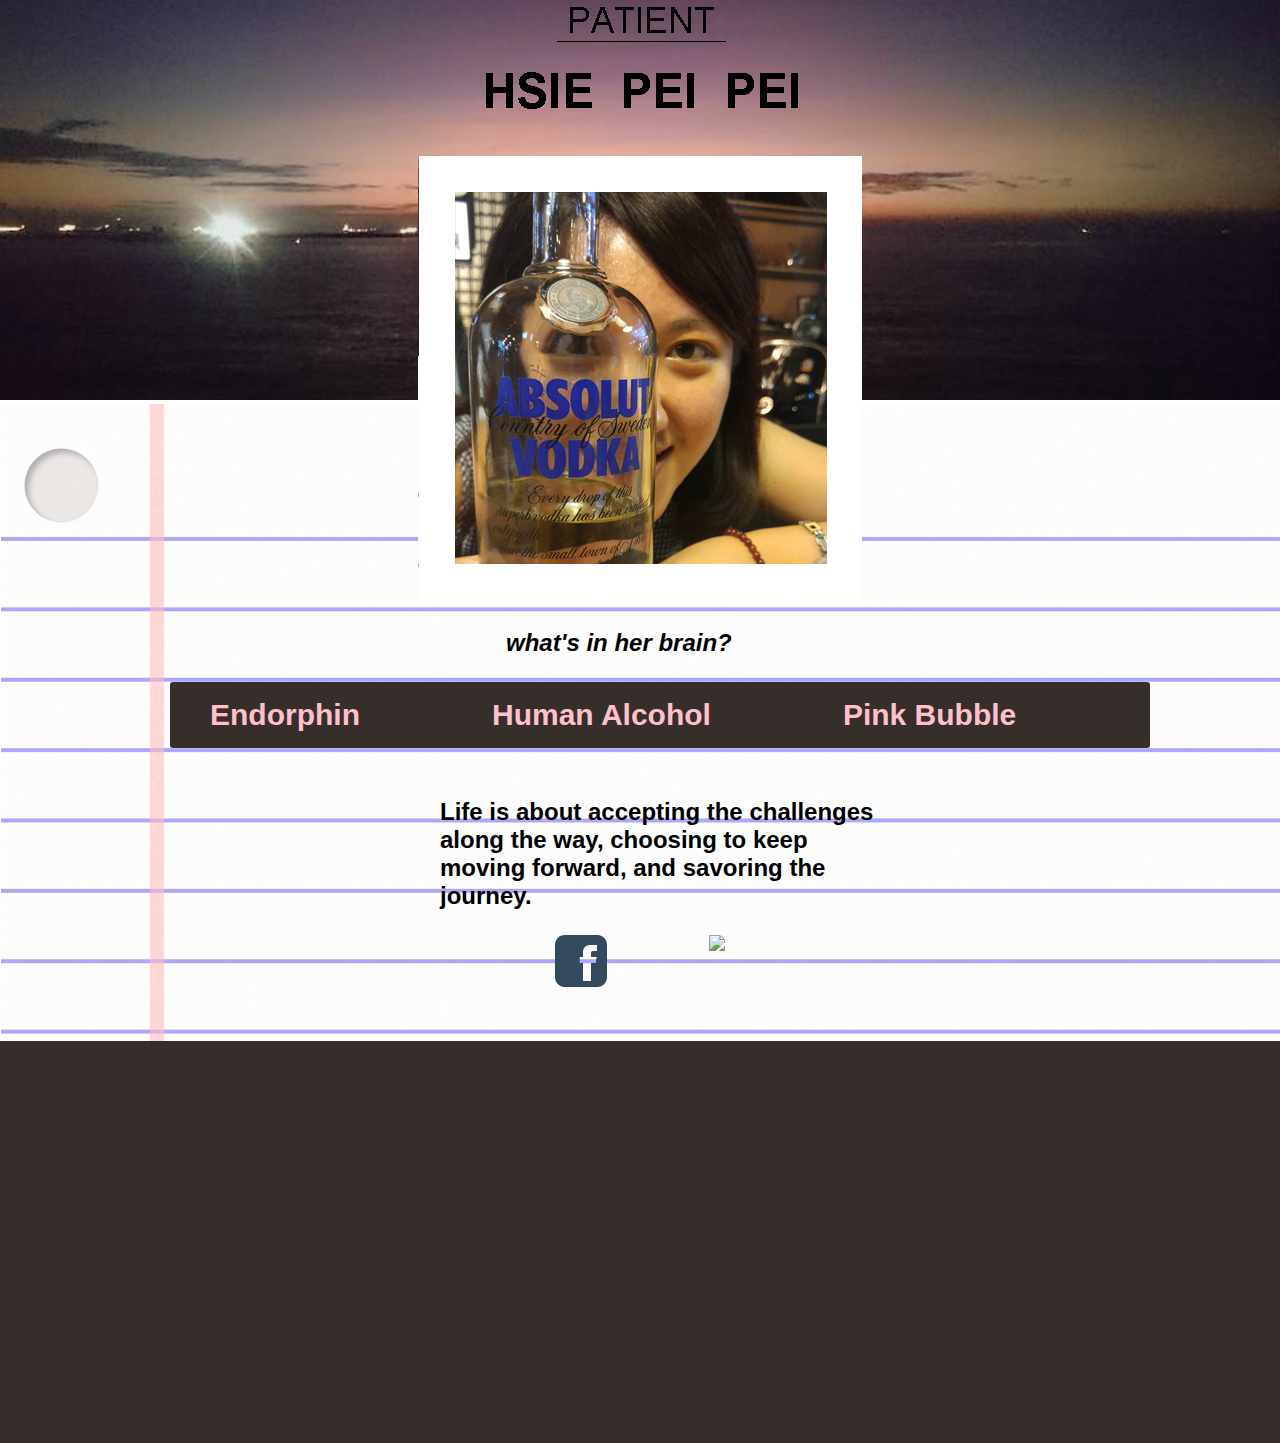
==== index.html @ 3ee5796f "Add files via upload" ====
<!DOCTYPE html>
<html>
 <head>
	<meta charset="utf-8">
	<title>PENELOPE</title>
	<link rel="stylesheet" href="css/style.css">
 </head>
 <body>
 <div class="container">
     <header>
        <div class="conarea clear">
        
        <div class="headtext"><img src="img/patient.png"/></div><!--headtext-->
        </div>
        <div class="img"><img src="img/img_main photo.png"/></div><!--img-->
     </header>
     
     <div class="intro1"><p>what's in her brain?</p></div><!--intro1-->
     <ul class="nav">
					<a href="./ENDORPPHIN/index.html"target="_blank"><li>Endorphin</li></a>
					<a href="./ALCOHOL/index.html"target="_blank"><li>Human Alcohol</li></a>
					<a href="./PINK/index.html"target="_blank"><li>Pink Bubble</li></a>
		  </ul><!--nav-->
 
	   <div class="intro2"><p>Life is about accepting the challenges along the way, choosing to keep moving forward, and savoring the journey.</p></div><!--intro2-->
     <div class="conarea clear">
     <div class="fbbtn"><a href="
https://www.facebook.com/profile.php?id=100003034000425"target="_blank"><img src="img/btn_fb.png"/></a></div><!--fbbtn-->
     <div class="igbtn"><img src="img/btn_instagram.png"/></div><!--igbtn--> 
     </div>
</div>
  <footer class="footer">
  </footer>
</body>
</html>
---- css/style.css ----
body{
	max-width: 1280px;
	/*max-height: 1496px;*/
	margin-right: auto;	
	margin-left:auto;
	background-image: url("(0)background2.png");
	background-size: cover;
    background-color: black;
    background-repeat: no-repeat;
    background-position: center 0%;
    margin: 0px;
    padding: 0px;
    min-width:1280px;
}
.clear:after{
	content:"";
	display:block;
	clear:both;
}

.headrow {
    margin-left:auto;
    margin-right:auto;
    height: 0px;
 }
 .headtext{
 	
 	text-align: center;
 }
 .img{
 	 margin-left:418px;
     margin-top:32px;
     
}
.intro1 p{
	margin-top: 25px ;
	margin-left: 506px;
	color: #000000;
	font-family:Arial;
	font-size:24px;
	font-weight:bold;
    font-style: italic;
}
.intro2 p{
	width:444px;
	margin-top: 50px ;
	margin-bottom:0px;
	margin-left: 440px;
	color: #000000;
	font-family:Arial;
	font-size:24px;
	font-weight:bold;
}

.nav {
	width:940px;
	margin-left:170px;
    margin-top:25px;
    background-color: #362e2b;
    height:66px;
    border-radius: 3px;
}
.nav ul{
	margin:0px;
}  
.nav li{
	list-style: none;
	float:left;
    font-family: Arial;
    font-size: 30px;
    font-weight: bold;
    padding-top:16px;
    padding-right:132px;
    padding-bottom: 16px;
    /*color:#bc6161;*/
}
.nav a{
	text-decoration: none;
    color: pink;
    transition: color 0.9s;
    transition: font-size 0.9s;
}
.nav a:hover
{ 
    color:orange;
    font-size: 103%;
}
.fbbtn{
	margin-top:25px;
	float:left;
    margin-left:555px;
}
.fbbtn a:hover{
    -webkit-filter: drop-shadow(12px 12px 7px rgba(0, 0, 0, 0.7));
    filter: drop-shadow(6px 6px 3px rgba(0, 0, 0, 0.4))
}
.igbtn{
    margin-top:25px;
   	float:right;
   	margin-right:555px;
}
.igbtn a:hover{
   	-webkit-filter: drop-shadow(12px 12px 7px rgba(0, 0, 0, 0.7));
    filter: drop-shadow(6px 6px 3px rgba(0, 0, 0, 0.4))
}
.footer{
	margin-top:50px;
    background-color: #362e2b;
    height:401.5px;
    width:1280px; 
    margin-right: auto;	
	margin-left:auto;
    background-position: center 0%;
    min-width:1280px;   
}
.footer p{
	margin-left:auto;
	margin-right:auto;
}
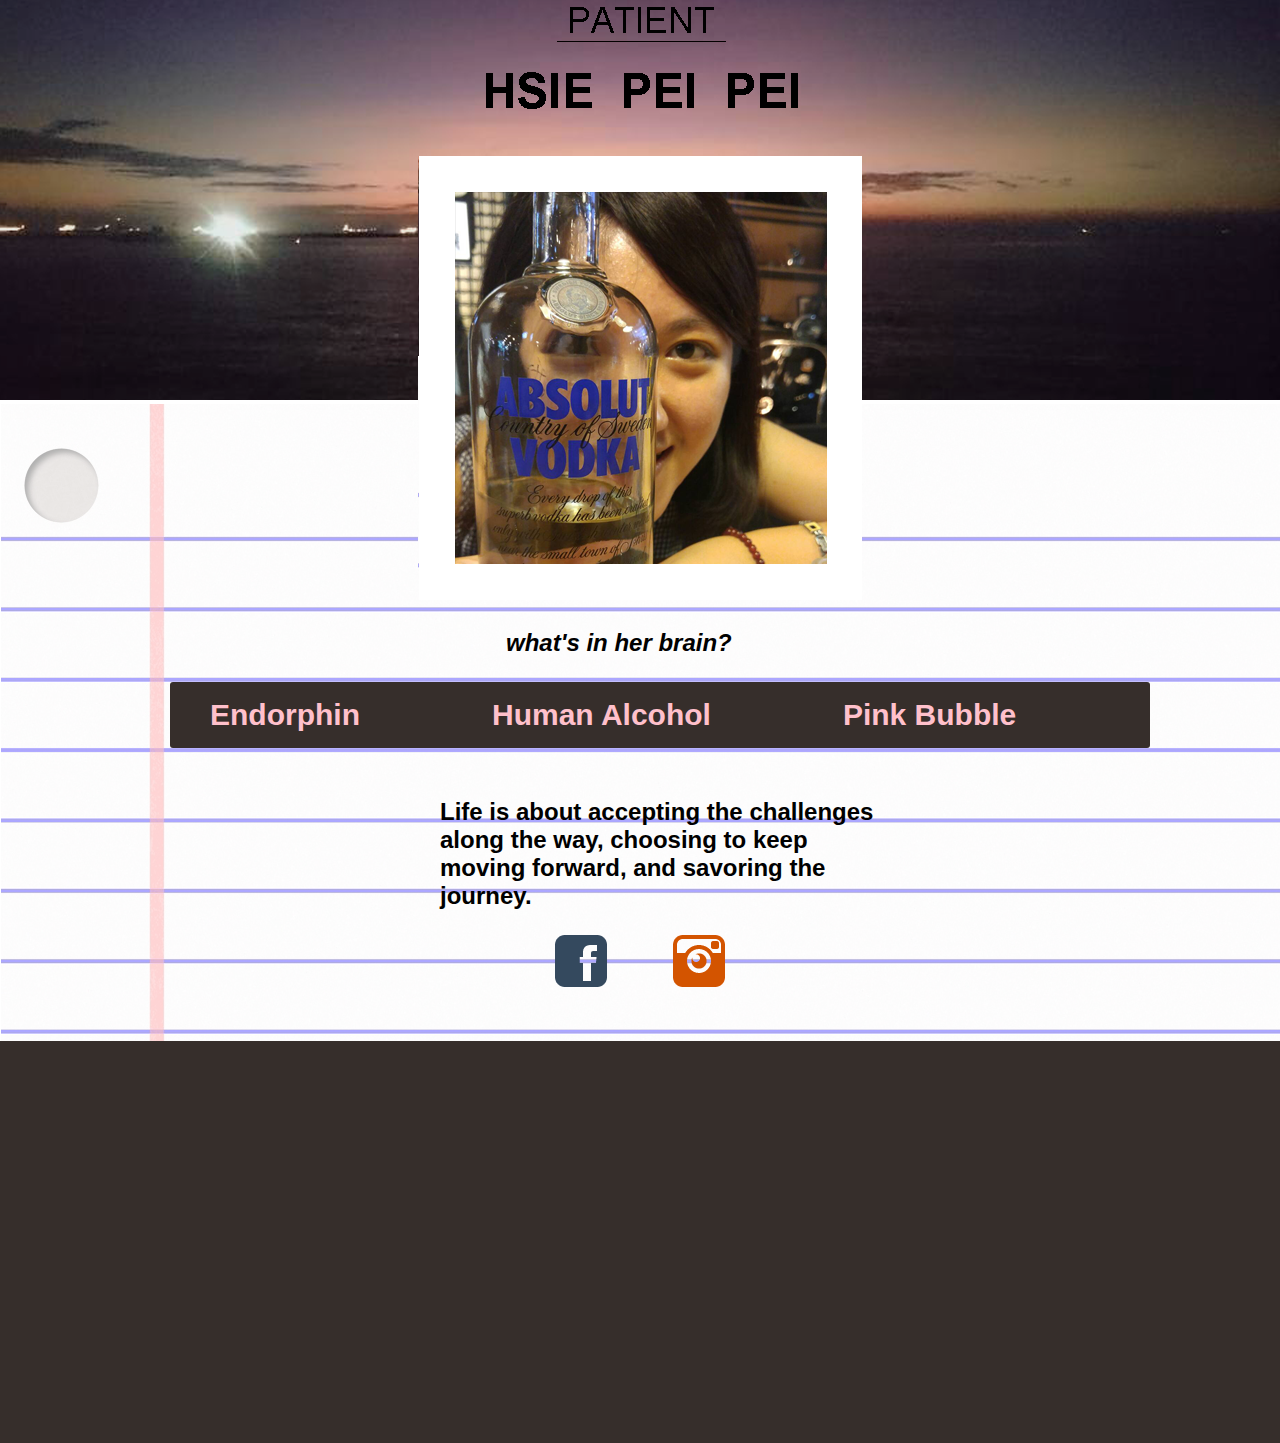
==== commit 34d5e61a: "Update index.html" ====
--- a/index.html
+++ b/index.html
@@ -17,19 +17,19 @@
      
      <div class="intro1"><p>what's in her brain?</p></div><!--intro1-->
      <ul class="nav">
-					<a href="./ENDORPPHIN/index.html"target="_blank"><li>Endorphin</li></a>
-					<a href="./ALCOHOL/index.html"target="_blank"><li>Human Alcohol</li></a>
-					<a href="./PINK/index.html"target="_blank"><li>Pink Bubble</li></a>
+					<li><a href="./ENDORPPHIN/index.html"target="_blank">Endorphin</a></li>
+					<li><a href="./ALCOHOL/index.html"target="_blank">Human Alcohol</a></li>
+					<li><a href="./PINK/index.html"target="_blank">Pink Bubble</a></li>
 		  </ul><!--nav-->
  
 	   <div class="intro2"><p>Life is about accepting the challenges along the way, choosing to keep moving forward, and savoring the journey.</p></div><!--intro2-->
      <div class="conarea clear">
      <div class="fbbtn"><a href="
 https://www.facebook.com/profile.php?id=100003034000425"target="_blank"><img src="img/btn_fb.png"/></a></div><!--fbbtn-->
-     <div class="igbtn"><img src="img/btn_instagram.png"/></div><!--igbtn--> 
+     <div class="igbtn"><img src="img/btn_Instagram.png"/></div><!--igbtn--> 
      </div>
 </div>
   <footer class="footer">
   </footer>
 </body>
-</html>+</html>
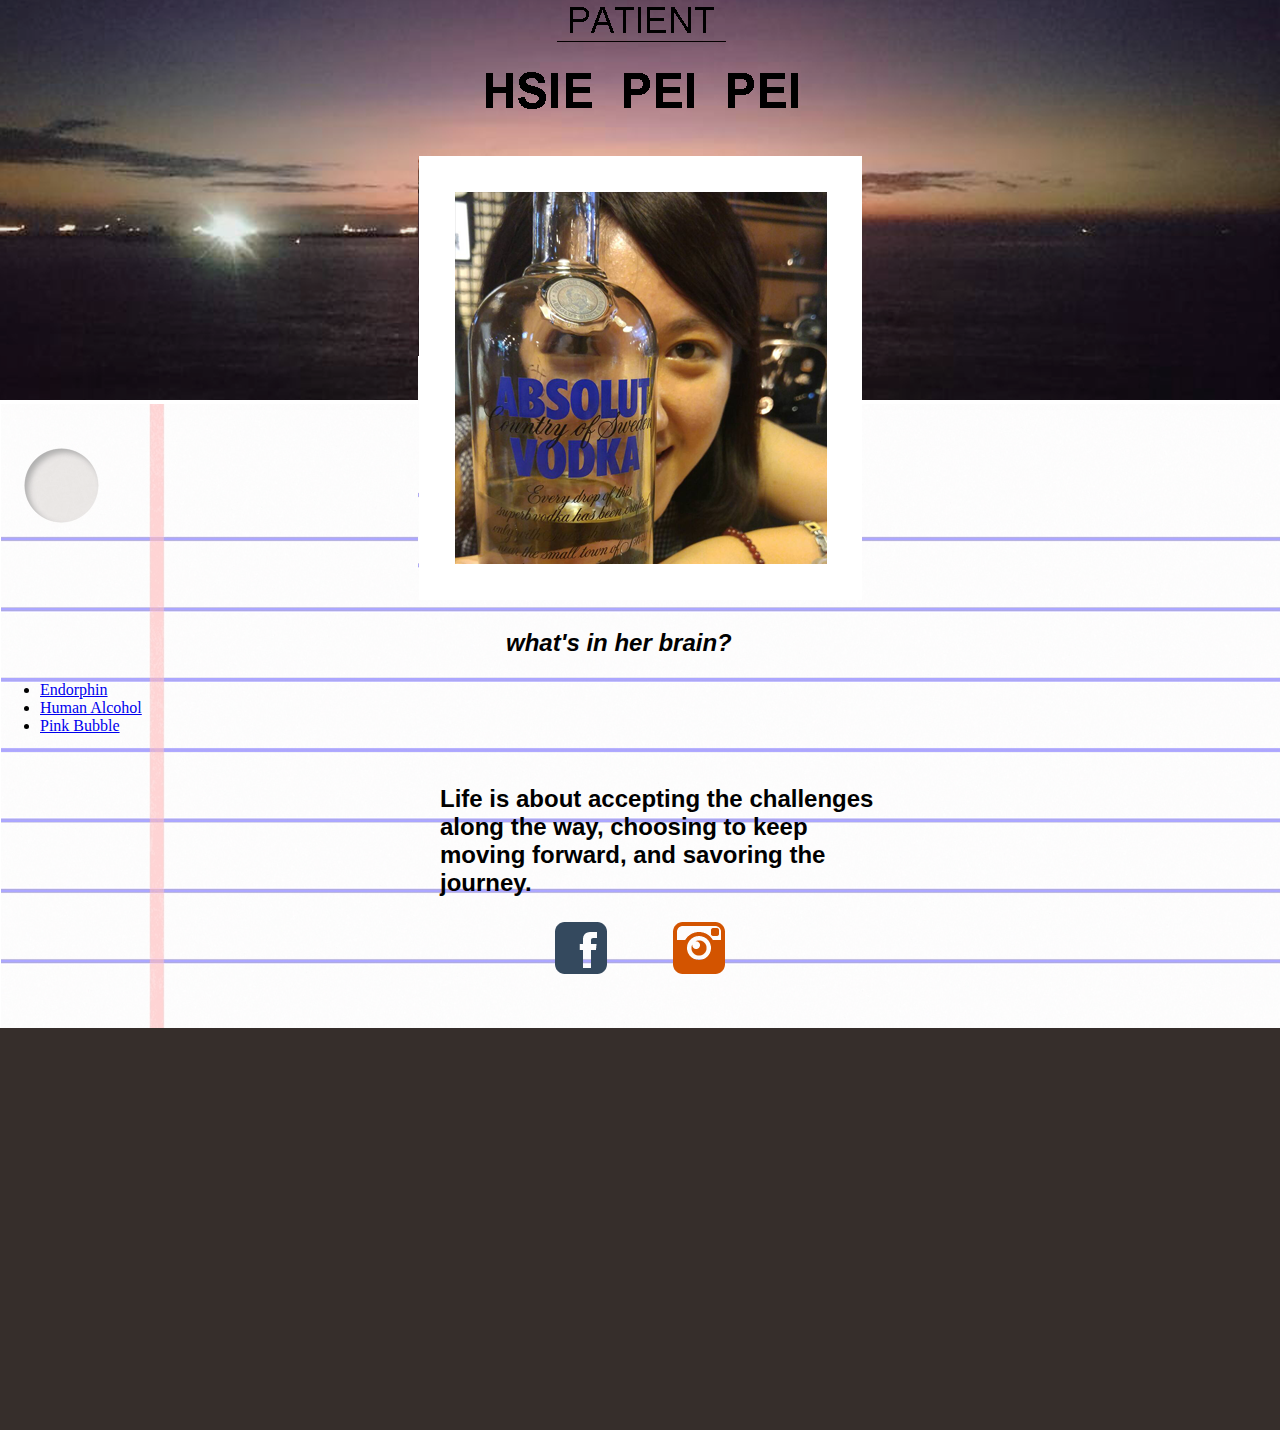
==== commit eda6b8ac: "Update index.html" ====
--- a/index.html
+++ b/index.html
@@ -16,12 +16,13 @@
      </header>
      
      <div class="intro1"><p>what's in her brain?</p></div><!--intro1-->
-     <ul class="nav">
+     <nav class="site-nav">
+     <ul class="clear">
 					<li><a href="./ENDORPPHIN/index.html"target="_blank">Endorphin</a></li>
 					<li><a href="./ALCOHOL/index.html"target="_blank">Human Alcohol</a></li>
 					<li><a href="./PINK/index.html"target="_blank">Pink Bubble</a></li>
 		  </ul><!--nav-->
- 
+     </nav>
 	   <div class="intro2"><p>Life is about accepting the challenges along the way, choosing to keep moving forward, and savoring the journey.</p></div><!--intro2-->
      <div class="conarea clear">
      <div class="fbbtn"><a href="
